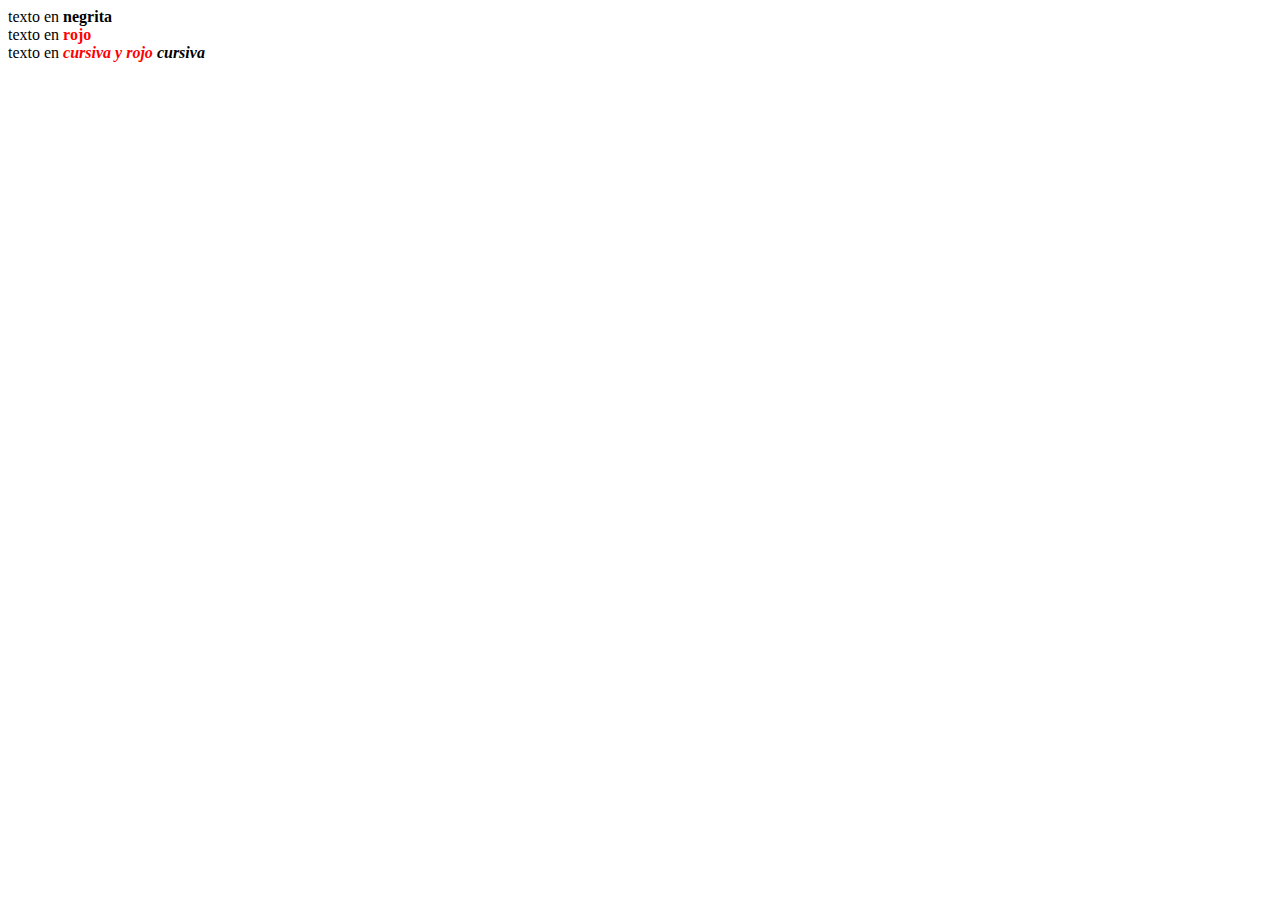
==== CursoWeb/index2.html @ 8a0e6416 "primer commin" ====
<!DOCTYPE html>
<html lang="es">
<head>
    <meta charset="UTF-8">
    <meta name="viewport" content="width=device-width, initial-scale=1.0">
    <title>Mi Html 2</title>
    <style type="text/css">
    .rojo {color: red;}
    .cursiva {font-style: italic;}
    span {font-weight: bold; }
    
    </style>
</head>
<body>
 texto en <span class="negrita">negrita</span><br>
 texto en <span class="rojo">rojo</span><br>
texto en <span class="cursiva"><span class="rojo">cursiva y rojo</span> cursiva</span>
</body>
</html>
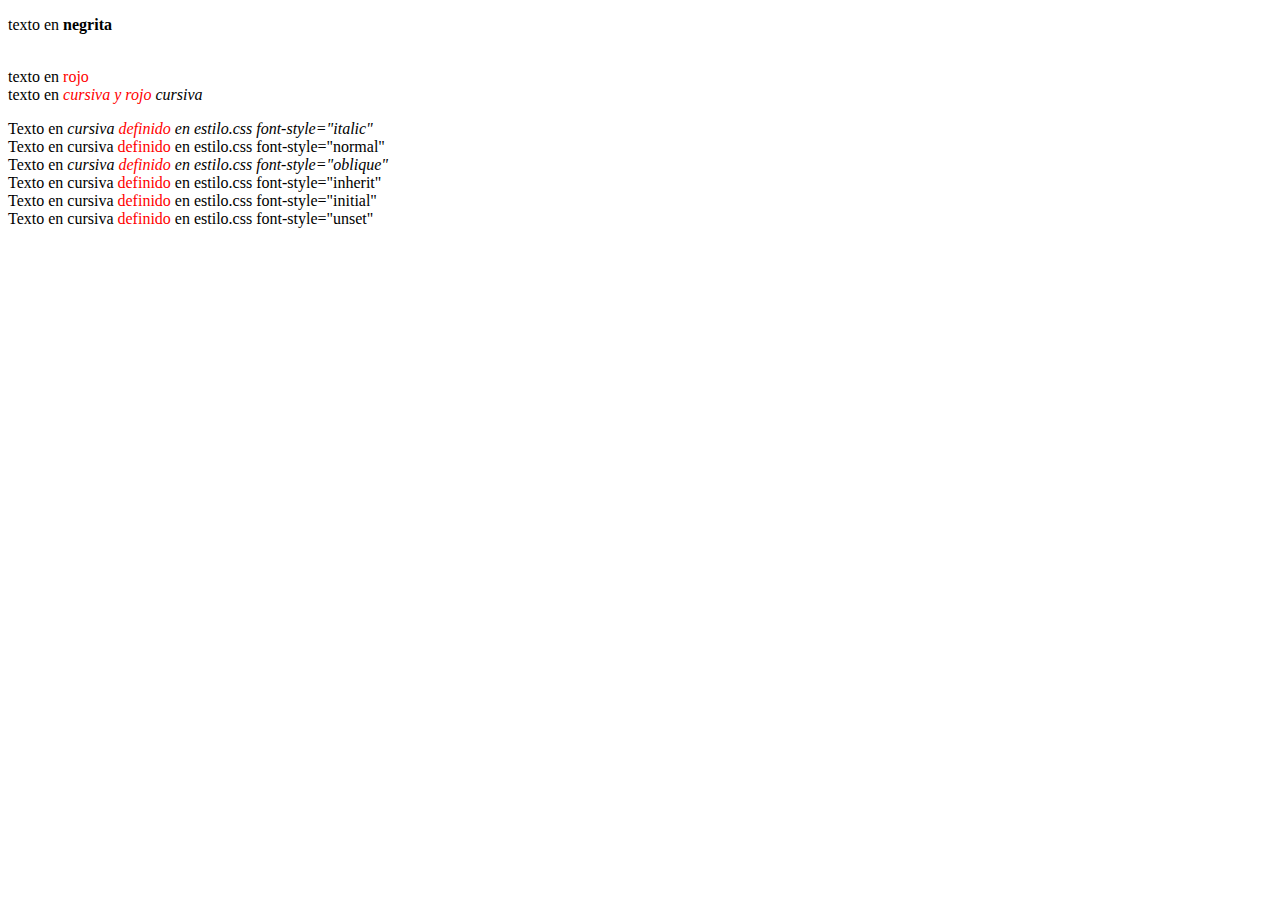
==== commit c5aa6889: "commin5" ====
--- a/CursoWeb/index2.html
+++ b/CursoWeb/index2.html
@@ -5,15 +5,23 @@
     <meta name="viewport" content="width=device-width, initial-scale=1.0">
     <title>Mi Html 2</title>
     <style type="text/css">
-    .rojo {color: red;}
-    .cursiva {font-style: italic;}
-    span {font-weight: bold; }
-    
-    </style>
+        .negrita {font-weight: bold;}
+        .rojo {color: red;}
+        </style>
+    <link rel="stylesheet" href="estilos/estilo.css">
+
 </head>
 <body>
- texto en <span class="negrita">negrita</span><br>
+ <p>texto en <span class="negrita">negrita</span></p><br>
  texto en <span class="rojo">rojo</span><br>
-texto en <span class="cursiva"><span class="rojo">cursiva y rojo</span> cursiva</span>
+texto en <span class="cursiva"><span class="rojo">cursiva y rojo</span> cursiva</span><br>
+<p>Texto en <span class="cursiva">cursiva <span class=rojo>definido</span> en estilo.css font-style="italic"</span><br>
+Texto en <span class="cursiva2">cursiva <span class=rojo>definido</span> en estilo.css font-style="normal"</span><br>
+Texto en <span class="cursiva3">cursiva <span class=rojo>definido</span> en estilo.css font-style="oblique"</span><br>
+Texto en <span class="cursiva4">cursiva <span class=rojo>definido</span> en estilo.css font-style="inherit"</span><br>
+Texto en <span class="cursiva5">cursiva <span class=rojo>definido</span> en estilo.css font-style="initial"</span><br>
+Texto en <span class="cursiva6">cursiva <span class=rojo>definido</span> en estilo.css font-style="unset"</span><br></p>
+
+
 </body>
 </html>--- a/CursoWeb/estilos/estilo.css
+++ b/CursoWeb/estilos/estilo.css
@@ -0,0 +1,8 @@
+h1 { color:red ; text-align: center;}
+.efecto1 {padding-left: 20px; font-style: oblique; color: blue;}
+.cursiva {font-style: italic;}
+.cursiva2 {font-style: normal;}
+.cursiva3 {font-style: oblique;}
+.cursiva4 {font-style: inherit;}
+.cursiva5 {font-style: initial;}
+.cursiva6 {font-style: unset;}
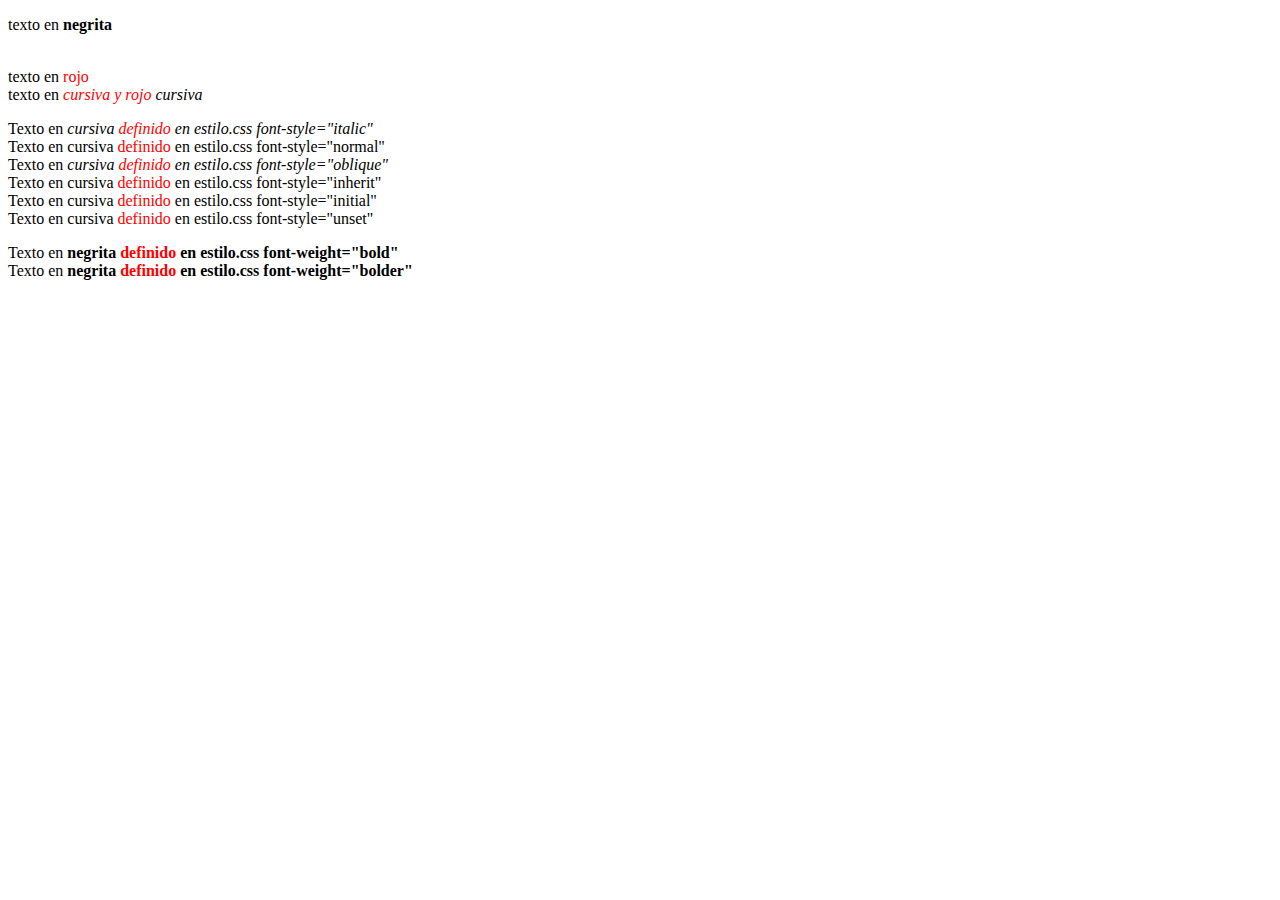
==== commit 06d0b171: "commin6" ====
--- a/CursoWeb/index2.html
+++ b/CursoWeb/index2.html
@@ -9,7 +9,7 @@
         .rojo {color: red;}
         </style>
     <link rel="stylesheet" href="estilos/estilo.css">
-
+    <script type="text/javascrip" src="scrip/micodigo.js"></script>
 </head>
 <body>
  <p>texto en <span class="negrita">negrita</span></p><br>
@@ -22,6 +22,8 @@
 Texto en <span class="cursiva5">cursiva <span class=rojo>definido</span> en estilo.css font-style="initial"</span><br>
 Texto en <span class="cursiva6">cursiva <span class=rojo>definido</span> en estilo.css font-style="unset"</span><br></p>
 
+<p>Texto en <span class="negrita">negrita <span class="rojo">definido</span> en estilo.css font-weight="bold"</span><br>
+Texto en <span class="negrita2">negrita <span class="rojo">definido</span> en estilo.css font-weight="bolder"</span></p>
 
 </body>
 </html>--- a/CursoWeb/estilos/estilo.css
+++ b/CursoWeb/estilos/estilo.css
@@ -6,3 +6,5 @@
 .cursiva4 {font-style: inherit;}
 .cursiva5 {font-style: initial;}
 .cursiva6 {font-style: unset;}
+.negrita {font-weight: bold;}
+.negrita2 {font-weight: bolder;}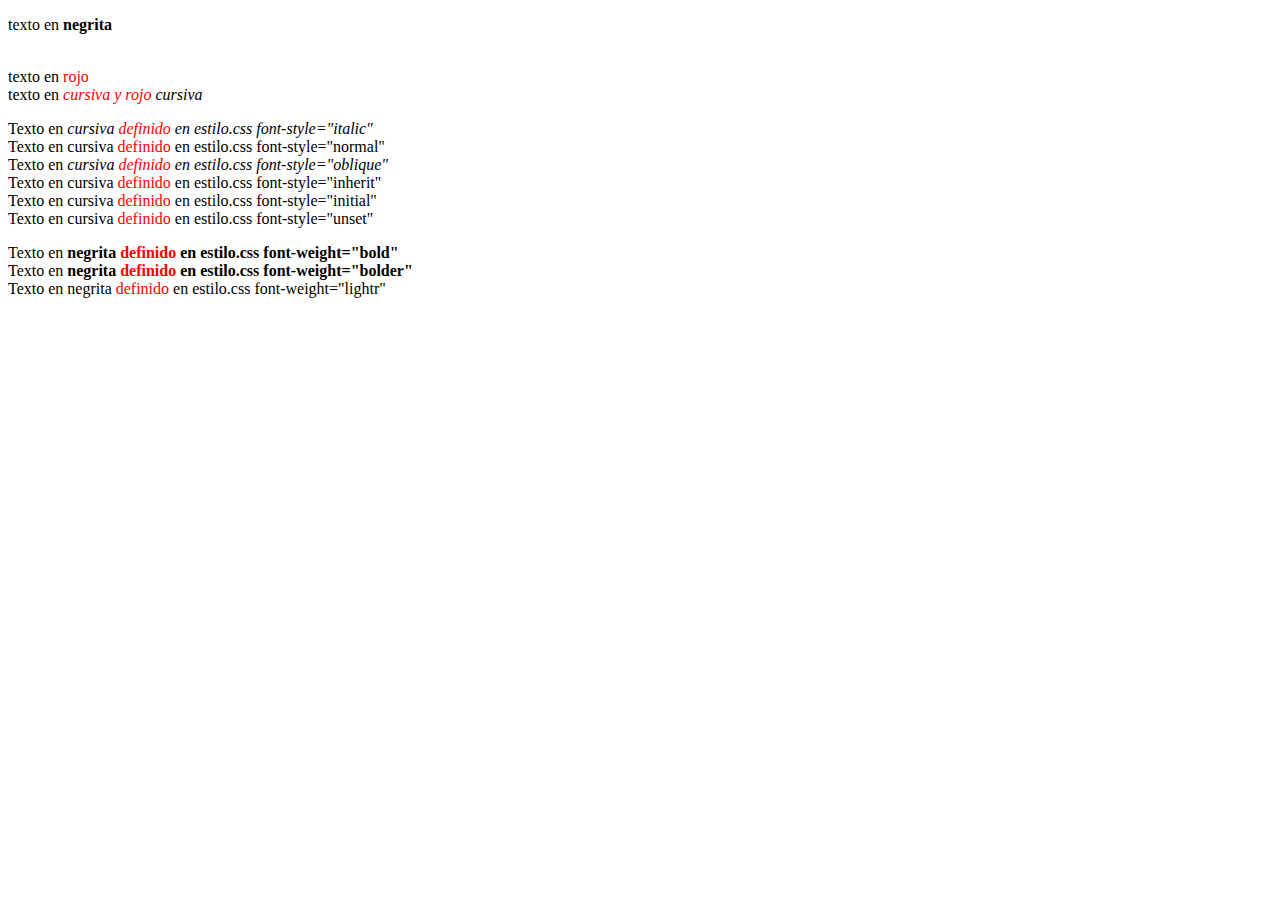
==== commit c9b84dce: "Commin7" ====
--- a/CursoWeb/index2.html
+++ b/CursoWeb/index2.html
@@ -23,7 +23,8 @@
 Texto en <span class="cursiva6">cursiva <span class=rojo>definido</span> en estilo.css font-style="unset"</span><br></p>
 
 <p>Texto en <span class="negrita">negrita <span class="rojo">definido</span> en estilo.css font-weight="bold"</span><br>
-Texto en <span class="negrita2">negrita <span class="rojo">definido</span> en estilo.css font-weight="bolder"</span></p>
+Texto en <span class="negrita2">negrita <span class="rojo">definido</span> en estilo.css font-weight="bolder"</span><br>
+Texto en <span class="negrita3">negrita <span class="rojo">definido</span> en estilo.css font-weight="lightr"</span><br></p>
 
 </body>
 </html>--- a/CursoWeb/estilos/estilo.css
+++ b/CursoWeb/estilos/estilo.css
@@ -7,4 +7,5 @@
 .cursiva5 {font-style: initial;}
 .cursiva6 {font-style: unset;}
 .negrita {font-weight: bold;}
-.negrita2 {font-weight: bolder;}+.negrita2 {font-weight: bolder;}
+.negrita3 {font-weight: lighter;}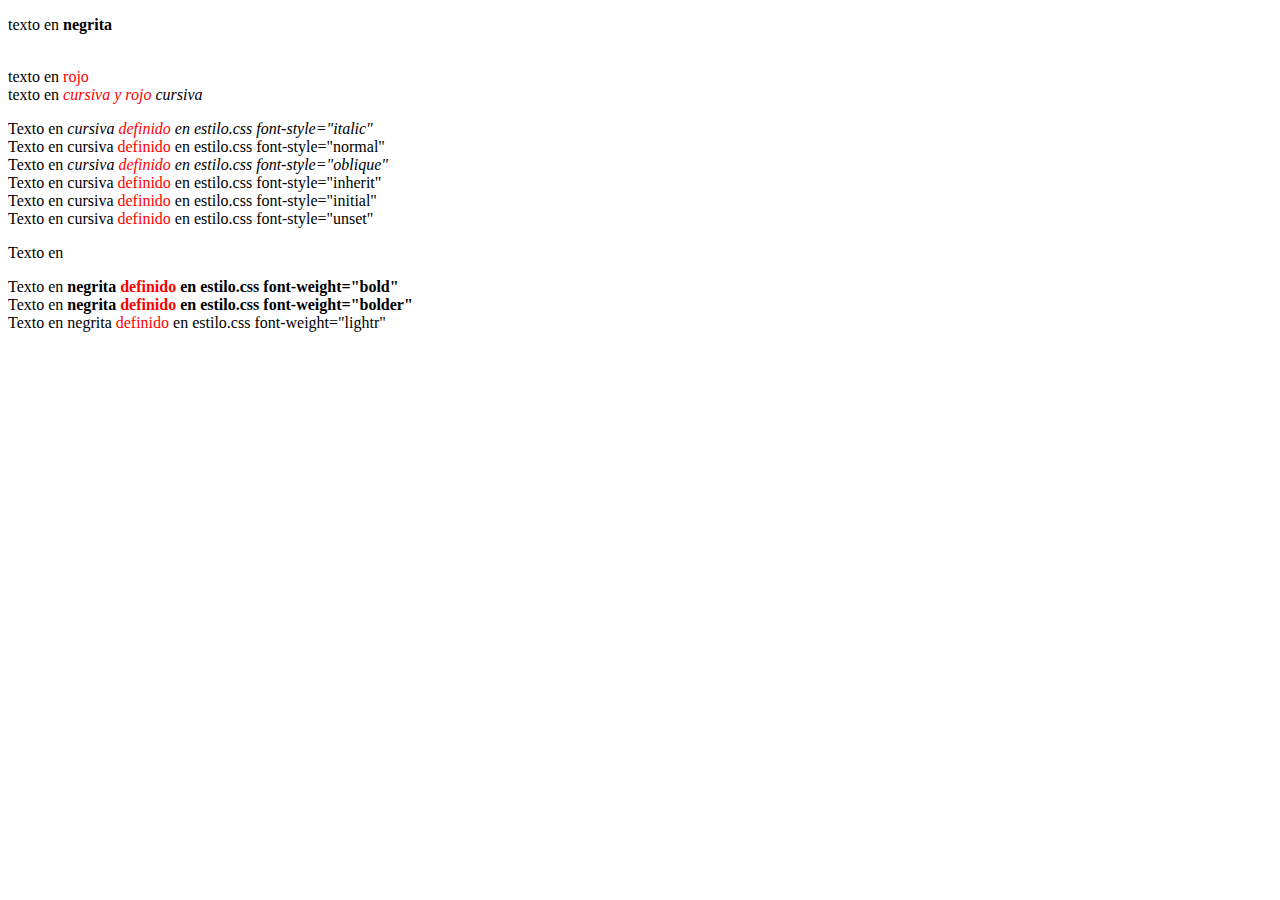
==== commit 3a8bda18: "Commin8" ====
--- a/CursoWeb/index2.html
+++ b/CursoWeb/index2.html
@@ -5,7 +5,7 @@
     <meta name="viewport" content="width=device-width, initial-scale=1.0">
     <title>Mi Html 2</title>
     <style type="text/css">
-        .negrita {font-weight: bold;}
+        /* .negrita {font-weight: bold;} */
         .rojo {color: red;}
         </style>
     <link rel="stylesheet" href="estilos/estilo.css">
@@ -15,12 +15,16 @@
  <p>texto en <span class="negrita">negrita</span></p><br>
  texto en <span class="rojo">rojo</span><br>
 texto en <span class="cursiva"><span class="rojo">cursiva y rojo</span> cursiva</span><br>
-<p>Texto en <span class="cursiva">cursiva <span class=rojo>definido</span> en estilo.css font-style="italic"</span><br>
-Texto en <span class="cursiva2">cursiva <span class=rojo>definido</span> en estilo.css font-style="normal"</span><br>
-Texto en <span class="cursiva3">cursiva <span class=rojo>definido</span> en estilo.css font-style="oblique"</span><br>
-Texto en <span class="cursiva4">cursiva <span class=rojo>definido</span> en estilo.css font-style="inherit"</span><br>
-Texto en <span class="cursiva5">cursiva <span class=rojo>definido</span> en estilo.css font-style="initial"</span><br>
-Texto en <span class="cursiva6">cursiva <span class=rojo>definido</span> en estilo.css font-style="unset"</span><br></p>
+<p>
+Texto en <span class="cursiva ">cursiva <span class="rojo">definido</span> en estilo.css font-style="italic"</span><br>
+Texto en <span class="cursiva2">cursiva <span class="rojo">definido</span> en estilo.css font-style="normal"</span><br>
+Texto en <span class="cursiva3">cursiva <span class="rojo">definido</span> en estilo.css font-style="oblique"</span><br>
+Texto en <span class="cursiva4">cursiva <span class="rojo">definido</span> en estilo.css font-style="inherit"</span><br>
+Texto en <span class="cursiva5">cursiva <span class="rojo">definido</span> en estilo.css font-style="initial"</span><br>
+Texto en <span class="cursiva6">cursiva <span class="rojo">definido</span> en estilo.css font-style="unset"</span><br></p>
+<p>
+Texto en <span class="cursiva"></span>    
+</p>
 
 <p>Texto en <span class="negrita">negrita <span class="rojo">definido</span> en estilo.css font-weight="bold"</span><br>
 Texto en <span class="negrita2">negrita <span class="rojo">definido</span> en estilo.css font-weight="bolder"</span><br>
--- a/CursoWeb/estilos/estilo.css
+++ b/CursoWeb/estilos/estilo.css
@@ -8,4 +8,5 @@
 .cursiva6 {font-style: unset;}
 .negrita {font-weight: bold;}
 .negrita2 {font-weight: bolder;}
-.negrita3 {font-weight: lighter;}+.negrita3 {font-weight: lighter;}
+.negrita4 {font-weight: ;}